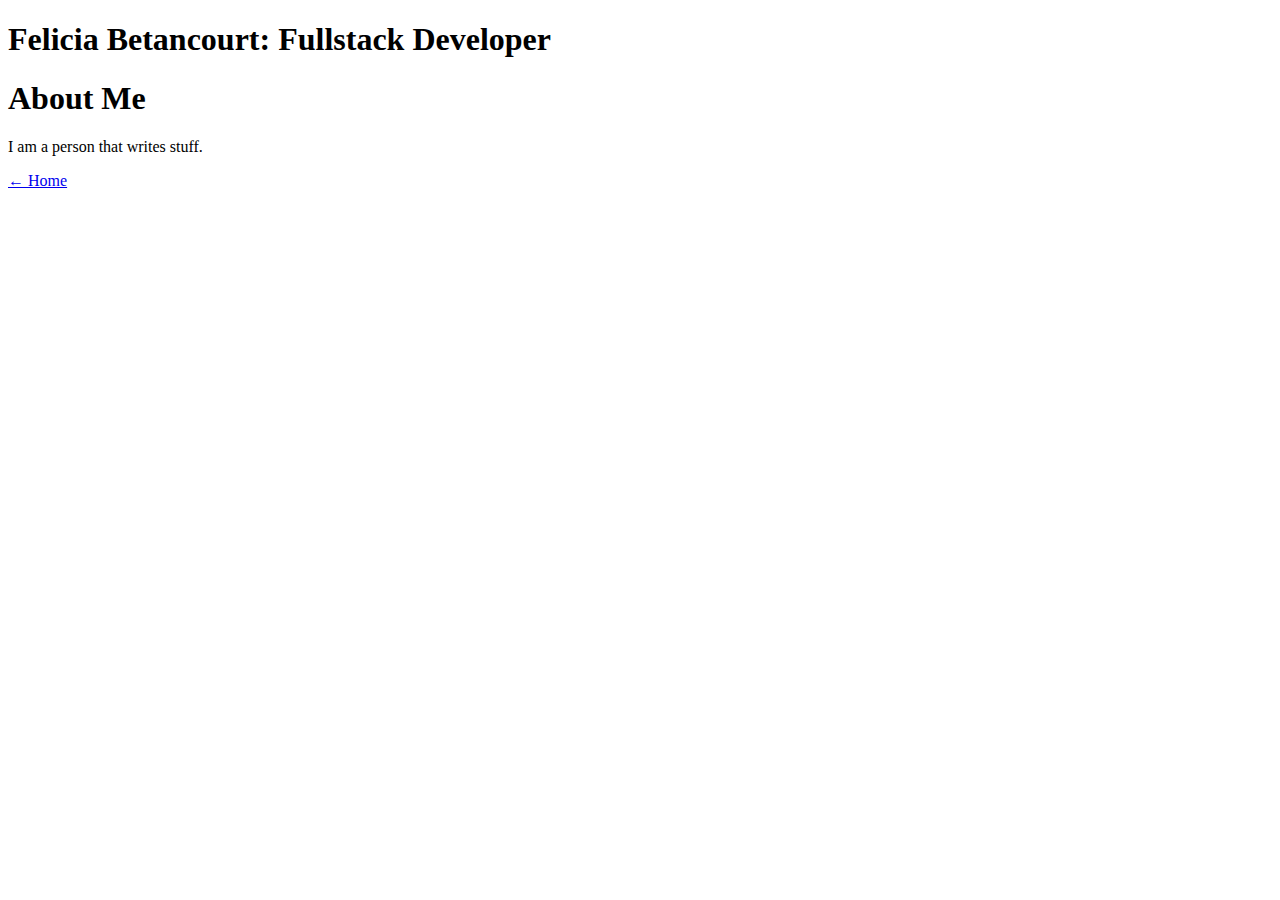
==== about/index.html @ 8a7fefef "Deploy nydame/resume to github.com/nydame/resume.git:gh-pages" ====
<!doctype html>
<html lang="en">
  <head>
    <meta charset="utf-8">
    <meta name="viewport" content="width=device-width, initial-scale=1.0">
    <title>About Me</title>
    <meta name="Description" content="I build robust data models and delightful user interfaces. I am focused like a laser on learning new things and improving my craft.">
    <link rel="stylesheet" href="/resume/css/index.css">
    <link rel="stylesheet" href="/resume/css/prism-base16-monokai.dark.css">
    <link rel="alternate" href="/resume/feed/feed.xml" type="application/atom+xml" title="Felicia Betancourt: Fullstack Developer">
  </head>
  <body>
    <header>
      
      <h1 class="home">Felicia Betancourt: Fullstack Developer</h1>
      
    </header>

    <main class="tmpl-post">
      

      <h1>About Me</h1>

<p>I am a person that writes stuff.</p>


<p><a href="/resume/">← Home</a></p>

    </main>

    <footer></footer>

    <!-- Current page: /resume/about/ -->
  </body>
</html>
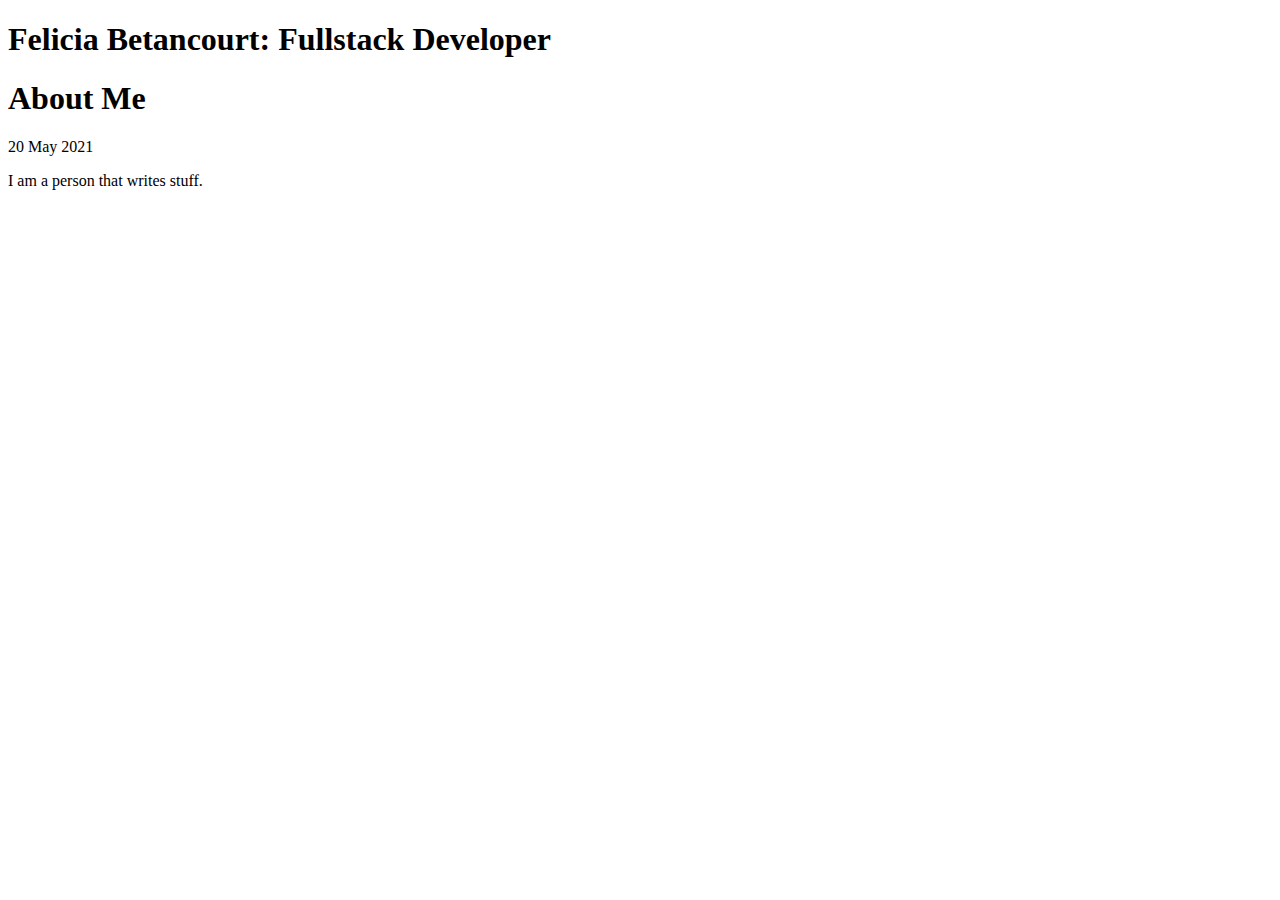
==== commit 54600c58: "Deploy nydame/resume to github.com/nydame/resume.git:gh-pages" ====
--- a/about/index.html
+++ b/about/index.html
@@ -4,10 +4,11 @@
     <meta charset="utf-8">
     <meta name="viewport" content="width=device-width, initial-scale=1.0">
     <title>About Me</title>
-    <meta name="Description" content="I build robust data models and delightful user interfaces. I am focused like a laser on learning new things and improving my craft.">
+    <meta name="description" content="I build robust data models and delightful user interfaces. I am focused like a laser on learning new things and improving my craft.">
     <link rel="stylesheet" href="/resume/css/index.css">
     <link rel="stylesheet" href="/resume/css/prism-base16-monokai.dark.css">
     <link rel="alternate" href="/resume/feed/feed.xml" type="application/atom+xml" title="Felicia Betancourt: Fullstack Developer">
+    <link rel="alternate" href="/resume/feed/feed.json" type="application/json" title="Felicia Betancourt: Fullstack Developer">
   </head>
   <body>
     <header>
@@ -15,21 +16,18 @@
       <h1 class="home">Felicia Betancourt: Fullstack Developer</h1>
       
     </header>
+    <main
+       class="tmpl-post" >
+      
+      <h1>About Me</h1>
 
-    <main class="tmpl-post">
-      
-
-      <h1>About Me</h1>
+<time datetime="2021-05-20">20 May 2021</time>
 
 <p>I am a person that writes stuff.</p>
 
 
-<p><a href="/resume/">← Home</a></p>
-
     </main>
-
     <footer></footer>
-
     <!-- Current page: /resume/about/ -->
   </body>
-</html>
+</html>